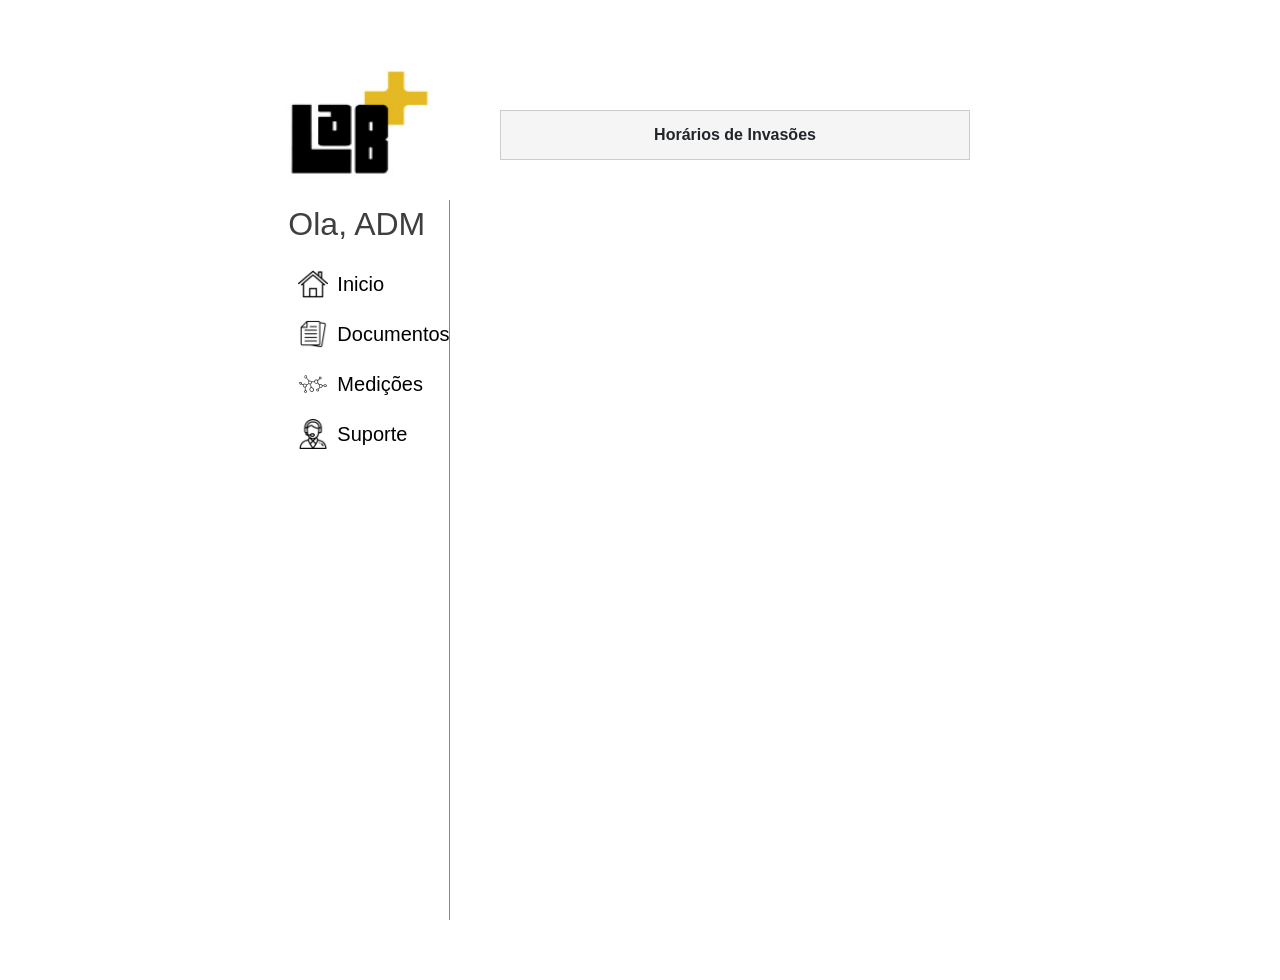
==== LBM/tmps/invasao.html @ 5df6d2c1 "Integração parcial do sensor de presença" ====
<!DOCTYPE html>
<html lang="en">
    <head>
        <meta charset="UTF-8">
        <meta name="viewport" content="width=device-width, initial-scale=1.0">
        <title>Lab+</title>
        <link rel="stylesheet" href="../static/css/index.css">
        <link rel="stylesheet" href="../static/css/bootstrap.min.css">
        <link rel="stylesheet" href="../static/css/tabela.css">
    </head>
    <body>
        <main class="d-flex flex-column flex-md-row">
            <div id="esquerda" class="d-flex flex-row flex-md-column">
                <img src="../static/imgs/Capturar.PNG" alt="" id="logo">
                <p class="d-none d-md-flex" id="saudacao">Ola, ADM</p>
                
                <div id="nav" class="d-flex flex-row flex-md-column">
                    <button id="inicio_lnk" > <img src="../static/imgs/home.png"> <txt class="d-none d-md-flex">Inicio</txt> </button>
                    <button id="documentos_lnk"> <img src="../static/imgs/doc.png"> <txt class="d-none d-md-flex">Documentos</txt> </button>
                    <button id="medicoes_lnk"> <img src="../static/imgs/medicoes.png"> <txt class="d-none d-md-flex">Medições</txt> </button>
                    <button id="suporte_lnk"> <img src="../static/imgs/suporte.png"> <txt class="d-none d-md-flex">Suporte</txt> </button>
                </div>
            </div>
            <div id="direita">
                <table>
                    <thead>
                        <tr>
                            <th>Horários de Invasões</th>
                        </tr>
                    </thead>
                    <tbody id="tabelaHorarios"></tbody>
                </table>
            </div>
        </main>
    </body>
    <script src="../static/js/config.js"></script>
    <script src="../static/js/nav.js"></script>
    <script src="../static/js/chart.js"></script>
    <script src="../static/js/tabela.js"></script>
</html>
---- LBM/static/css/index.css ----
body{
    height: 100vh;
    width: 100vw;
    overflow-y: none;
}

main{
    height: 100%;
    width: 100%;
    display: flex;
}

#esquerda{
    border-right: 1px solid rgb(134, 134, 134);
    align-items: center;
    width: 25%;
    height: 100%;
}
#logo{
    width: 190px;
    height: 140px;
}
#saudacao{
    font-size: 32px;
    color: rgb(63, 63, 63);
    width: 100%;
    padding: 0px 0px 0px 15%;
}

#nav{
    width: 100%;
    display: flex;
    padding: 0px 0px 0px 15%;
    gap: 10px;
}
#nav button img{
    width: 30px;
    height: 30px;
}
#nav button{
    display: flex;
    align-items: center;
    border-radius: 5px;
    border: none;
    width: 75%;
    height: 40px;
    gap: 9px;
    font-size: 20px;
    transition: 0.3s ease;
    background-color: white;
}
#nav button:hover{
    background-color: rgb(206, 206, 206);
}
#nav button:focus{
    background-color: rgb(206, 206, 206);
    outline: none;
}


#direita{
    padding: 50px;
    width: 75%;
    height: 100%;
    overflow-y: auto;
}

@media (max-width:768px){
    #direita{
        width: 100%;
    }

    #esquerda{
        border-right: none;
        border-bottom: 1px solid rgb(134, 134, 134);
        width: 100%;
        height: 25%;
    }

    #nav button{
        display: flex;
        align-items: center;
        border-radius: 5px;
        border: none;
        height: 40px;
        width: 40px;
        gap: 9px;
        font-size: 20px;
        transition: 0.3s ease;
        background-color: white;
    }
}
---- LBM/static/css/tabela.css ----
body {
    font-family: Arial, sans-serif;
    max-width: 800px;
    margin: 40px auto;
    padding: 20px;
}

.formulario {
    display: flex;
    gap: 10px;
    margin-bottom: 20px;
    flex-wrap: wrap;
}

input, button {
    padding: 10px;
    font-size: 16px;
}

button {
    cursor: pointer;
}

table {
    width: 100%;
    border-collapse: collapse;
}

th, td {
    border: 1px solid #ccc;
    padding: 12px;
    text-align: center;
}

th {
    background-color: #f5f5f5;
}

.btn-excluir {
    color: white;
    background-color: #d9534f;
    border: none;
    padding: 6px 12px;
}
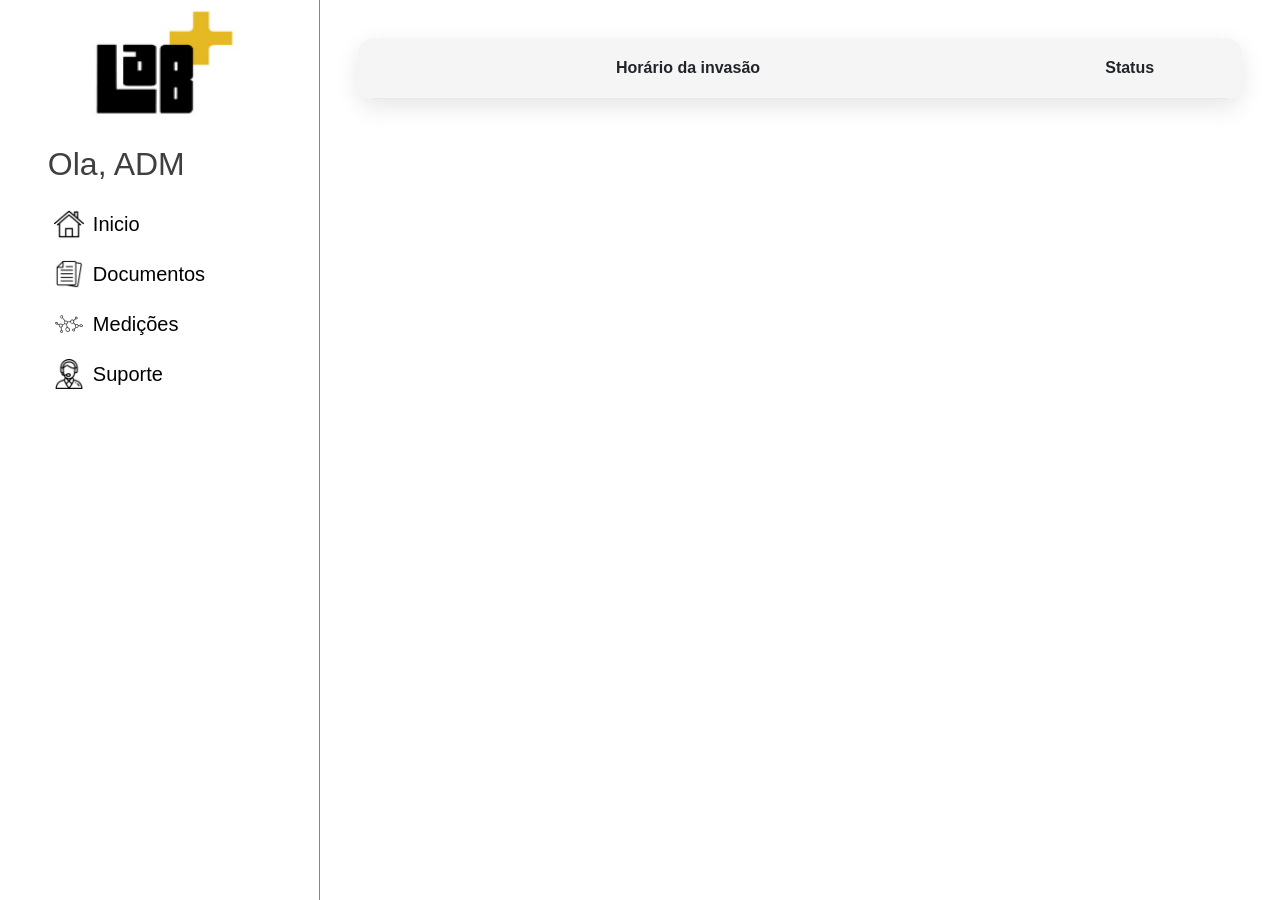
==== commit 2dbce79d: "Página de invasões atualizada" ====
--- a/LBM/tmps/invasao.html
+++ b/LBM/tmps/invasao.html
@@ -25,10 +25,12 @@
                 <table>
                     <thead>
                         <tr>
-                            <th>Horários de Invasões</th>
+                            <th>Horário da invasão</th>
+                            <th>Status</th>
                         </tr>
                     </thead>
-                    <tbody id="tabelaHorarios"></tbody>
+                    <tbody id="tabela">
+                    </tbody>
                 </table>
             </div>
         </main>
--- a/LBM/static/css/tabela.css
+++ b/LBM/static/css/tabela.css
@@ -1,44 +1,77 @@
 body {
+    margin: 0;
     font-family: Arial, sans-serif;
-    max-width: 800px;
-    margin: 40px auto;
-    padding: 20px;
 }
 
-.formulario {
-    display: flex;
-    gap: 10px;
-    margin-bottom: 20px;
-    flex-wrap: wrap;
+main {
+    min-height: 100vh;
 }
 
-input, button {
-    padding: 10px;
-    font-size: 16px;
+#direita {
+    flex: 1;
+    padding: 3%;
+    overflow-x: auto;
+
+    display: flex;
+    justify-content: center;
+    align-items: flex-start;
 }
 
-button {
-    cursor: pointer;
+#direita table {
+    width: 100%;
+    max-width: 100%;
+
+    background-color: #ffffff;
+    border-collapse: collapse;
+    border-radius: 1rem;
+    overflow: hidden;
+
+    box-shadow: 0 0.5rem 1.5rem rgba(0, 0, 0, 0.1);
 }
 
-table {
-    width: 100%;
-    border-collapse: collapse;
-}
-
-th, td {
-    border: 1px solid #ccc;
-    padding: 12px;
-    text-align: center;
-}
-
-th {
+#direita thead {
     background-color: #f5f5f5;
 }
 
-.btn-excluir {
-    color: white;
-    background-color: #d9534f;
-    border: none;
-    padding: 6px 12px;
+#direita th,
+#direita td {
+    padding: 2%;
+    text-align: center;
+    border-bottom: 0.1rem solid #e9e9e9;
+}
+
+#direita th {
+    font-weight: 600;
+}
+
+#direita tbody tr:hover {
+    background-color: #f8f9fa;
+}
+
+#direita a {
+    color: #dc3545;
+    text-decoration: none;
+    font-weight: bold;
+}
+
+#direita a:hover {
+    text-decoration: underline;
+}
+
+.verificado {
+    color: #198754;
+    font-weight: bold;
+}
+
+@media (max-width: 768px) {
+
+    #direita {
+        padding: 5%;
+    }
+
+    #direita th,
+    #direita td {
+        padding: 3%;
+        font-size: 0.9rem;
+    }
 }
